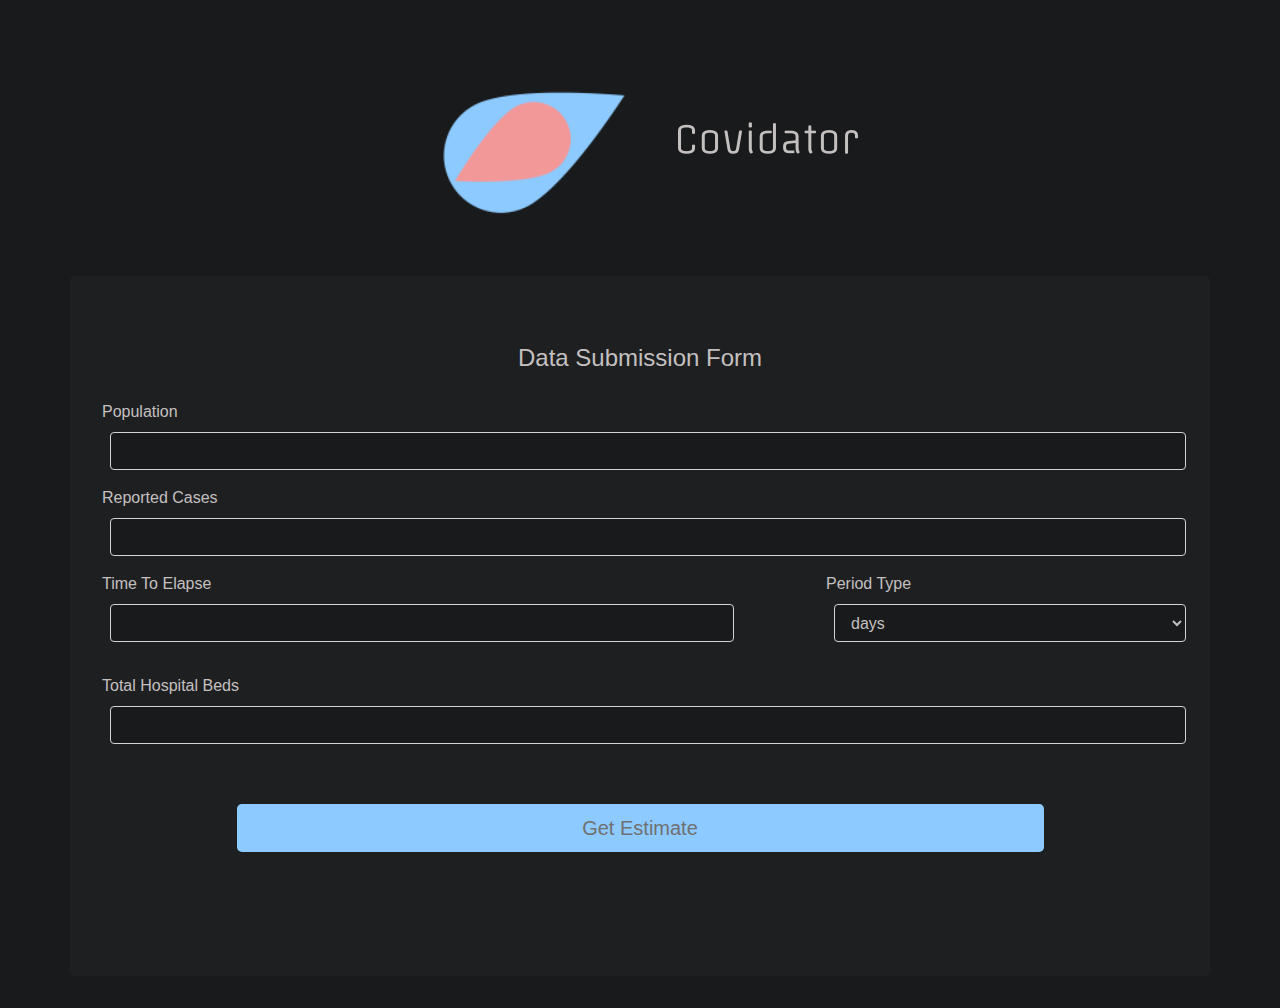
==== index.html @ 9cc37815 "init design" ====
<!DOCTYPE html>
<html lang="en">
    <head>
        <meta charset="UTF-8">
        <meta name="viewport" content="width=device-width, initial-scale=1.0">
        <meta http-equiv="X-UA-Compatible" content="ie=edge" >
        <meta name="description" content="Covidator estimates the possible escalation of COVID-19 cases over a given period of time according to the African region data">
        <title>Covidator</title>

        <link 
            href="https://stackpath.bootstrapcdn.com/bootstrap/4.4.1/css/bootstrap.min.css" 
            rel="stylesheet" 
            integrity="sha384-Vkoo8x4CGsO3+Hhxv8T/Q5PaXtkKtu6ug5TOeNV6gBiFeWPGFN9MuhOf23Q9Ifjh" 
            crossorigin="anonymous"
        />
        <link rel="icon" href="static/logo.png">
        <link rel="stylesheet" href="static/index.css">
    </head>

    <body>
        <header aria-label="header of page">
            <nav aria-label="Navbar Area" class="navbar navbar-dark">
                <a class="navbar-brand mx-auto">
                    <img 
                        class="logo" 
                        srcset="static/logo-md.png 1024w, 
                                static/logo.png 640w, 
                                static/logo.png 320w" 
                        alt="logo"
                    />
                    <img 
                        class="logo-text mx-auto" 
                        srcset="static/covidator-md.png 1024w, 
                                static/covidator-md.png 640w, 
                                static/covidator-md.png 320w" 
                        alt="Covidator"
                    />
                </a>
            </nav>
        </header>

        <main aria-label="Main Section" class="container container-md-fluid jumbotron">
            <form aria-label="Form to submit input data for impact of COVID-nineteen estimation">
                <fieldset>
                    <legend class="mb-4 text-md-center">Data Submission Form</legend>
                    <div aria-label="Population input field area" class="form-group">
                        <label for="population">Population</label>
                        <input type="number" name="population" class="form-control ml-2" aria-label="Population" data-population required/>
                    </div>
                    
                    <div aria-label="Reported Cases input field area" class="form-group">
                        <label for="reportedCases">Reported Cases</label>
                        <input type="number" name="reportedCases" class="form-control ml-2" aria-label="Reported Cases" data-reported-cases required/>
                    </div>
                    

                    <div aria-label="Time to elapse selection area in days, weeks or months" class="estimated-time form-row">
                        <div aria-label="Numeric input field for time" class="form-group col-7">
                            <label for="time-to-elapse">Time To Elapse</label>
                            <input type="number" name="time-to-elapse" class="form-control ml-2" aria-label="Time To Elapse" data-time-to-elapse required/>
                        </div>
                        <div aria-label="gutter" class="col-1"></div>
                        <span aria-label="Selecting the period type in days, weeks or months" class="form-group col-4">
                            <label for="period-type">Period Type</label>
                            <select aria-label="List of period options" name="period-type" validation-message="Select only one option" class="form-control ml-2" data-period-type>
                                <option value="days" default>days</option>
                                <option value="weeks">weeks</option>
                                <option value="months">months</option>
                            </select>
                        </span>
                    </div>
                    
                    <div aria-label="Total beds available input area" class="form-group">
                        <label for="total-hospital-beds">Total Hospital Beds</label>
                        <input type="number" name="total-hospital-beds" class="form-control ml-2" aria-label="Total Hospital Beds" data-total-hospital-beds required>
                    </div>

                    <button aria-label="For form submission to" type="submit" class="btn my-4 mx-auto btn-lg btn-block col-9" data-go-estimate>Get Estimate</button>
                </fieldset>

            </form>

            <img id="loading" 
                 srcset="static/logo-md.png 1024w, 
                        static/logo.png 640w, 
                        static/logo.png 320w" 
                 alt="spinning logo" 
                 aria-label="Loading results" 
            />

            <section id="results" aria-label="Results After Estimation">

            </section>

        </main>

        <footer aria-label="Footer of page">
            <a href="about.html"></a>
            <a href="#"></a>
            <a href="#"></a>
        </footer>

        <script src="js/estimator.js"></script>
    </body>
</html>
---- static/index.css ----
body {
    background-color: rgb(24, 26, 27) !important;
    color: #c5c0c0;
}

input, select {
    background-color: rgb(24, 26, 27) !important;
    color: #c5c0c0 !important;
}

a .navbar-brand {
    font-size: 5em !important;
    color: #a79d9d !important;
    margin: 0 auto !important;
}

.logo {
    animation: rotation 4s forwards linear;
}

.logo-text {
    margin-top: -7em;
    margin: 0 auto !important;
    height: 10em;
    width: 10em;
}

.jumbotron {
    background-color: rgb(30, 31, 32) !important;
}

input {
    margin-bottom: 1em;
}

button[type="submit"] {
    background-color: #8dcaff;
    color: #707070;
    margin: 3em auto !important;
}

button[type="submit"]:hover {
    background-color: #007BFF;
}

#loading {
    display: none;
}

.loading {
    margin: 0.2em auto;
    animation: load-rotation 0.2s infinite linear;
}

#results {
    display: none;

}


@keyframes rotation {
    from {
      transform: rotate(-150deg);
    }
    to {
      transform: rotate(-20deg);
    }
  }

  @keyframes load-rotation {
      from {
          transform: rotate(-220deg);
      }
      to {
          transform: rotate(-40deg);
      }
  }
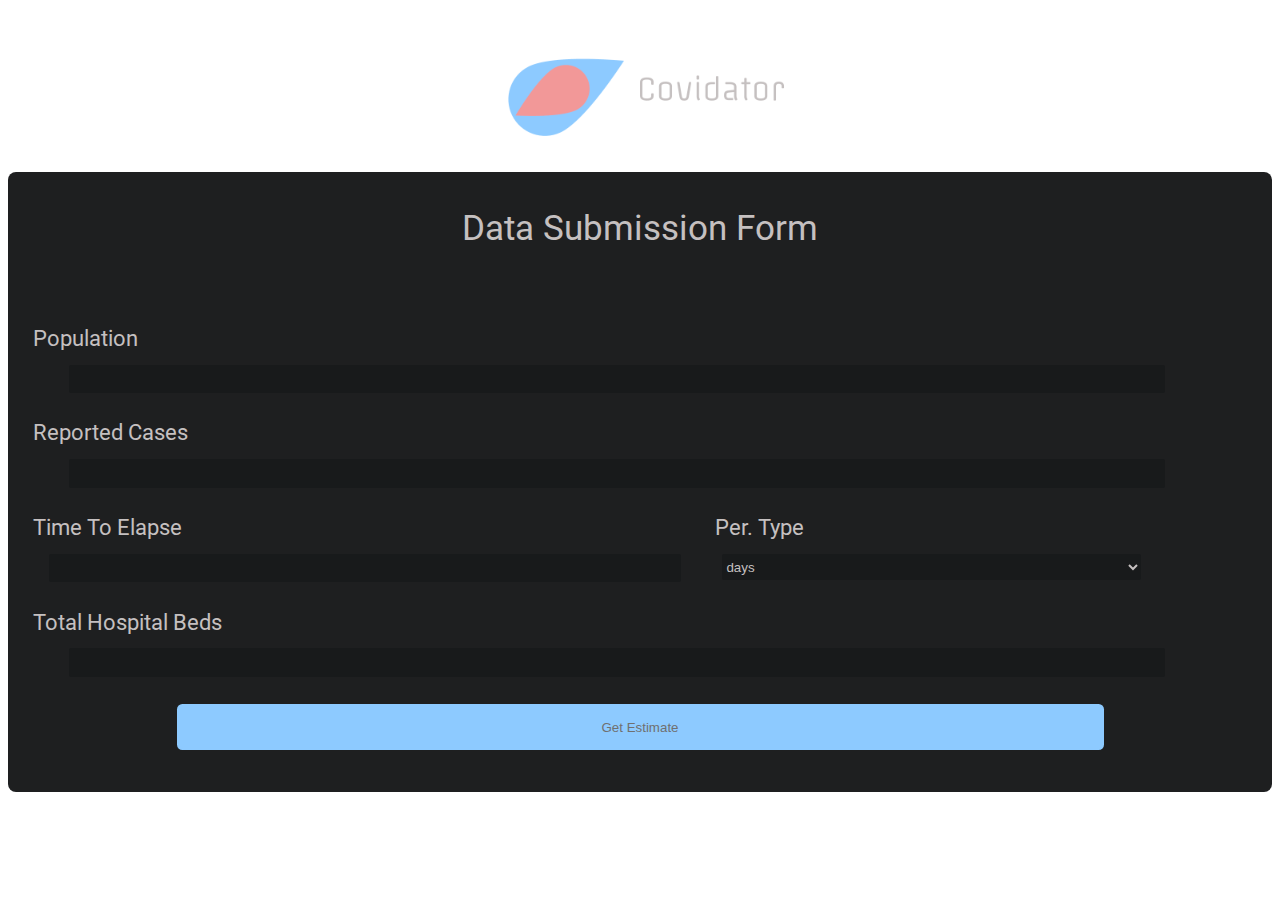
==== commit 0314b9db: "update/ UI reflection" ====
--- a/index.html
+++ b/index.html
@@ -7,20 +7,18 @@
         <meta name="description" content="Covidator estimates the possible escalation of COVID-19 cases over a given period of time according to the African region data">
         <title>Covidator</title>
 
-        <link 
-            href="https://stackpath.bootstrapcdn.com/bootstrap/4.4.1/css/bootstrap.min.css" 
-            rel="stylesheet" 
-            integrity="sha384-Vkoo8x4CGsO3+Hhxv8T/Q5PaXtkKtu6ug5TOeNV6gBiFeWPGFN9MuhOf23Q9Ifjh" 
-            crossorigin="anonymous"
-        />
+        <!-- <link 
+            href="static/bootstrap.css" 
+            rel="stylesheet"
+        /> -->
         <link rel="icon" href="static/logo.png">
         <link rel="stylesheet" href="static/index.css">
     </head>
 
     <body>
         <header aria-label="header of page">
-            <nav aria-label="Navbar Area" class="navbar navbar-dark">
-                <a class="navbar-brand mx-auto">
+            <nav aria-label="Navbar Area" class="navbar">
+                <a class="navbar-brand">
                     <img 
                         class="logo" 
                         srcset="static/logo-md.png 1024w, 
@@ -29,7 +27,7 @@
                         alt="logo"
                     />
                     <img 
-                        class="logo-text mx-auto" 
+                        class="logo-text" 
                         srcset="static/covidator-md.png 1024w, 
                                 static/covidator-md.png 640w, 
                                 static/covidator-md.png 320w" 
@@ -42,27 +40,26 @@
         <main aria-label="Main Section" class="container container-md-fluid jumbotron">
             <form aria-label="Form to submit input data for impact of COVID-nineteen estimation">
                 <fieldset>
-                    <legend class="mb-4 text-md-center">Data Submission Form</legend>
-                    <div aria-label="Population input field area" class="form-group">
+                    <legend class="">Data Submission Form</legend>
+                    <div aria-label="Population input field area" class="col-4">
                         <label for="population">Population</label>
-                        <input type="number" name="population" class="form-control ml-2" aria-label="Population" data-population required/>
+                        <input type="number" name="population" aria-label="Population" data-population required/>
                     </div>
                     
-                    <div aria-label="Reported Cases input field area" class="form-group">
+                    <div aria-label="Reported Cases input field area" class="col-4">
                         <label for="reportedCases">Reported Cases</label>
-                        <input type="number" name="reportedCases" class="form-control ml-2" aria-label="Reported Cases" data-reported-cases required/>
+                        <input type="number" name="reportedCases" aria-label="Reported Cases" data-reported-cases required/>
                     </div>
                     
 
                     <div aria-label="Time to elapse selection area in days, weeks or months" class="estimated-time form-row">
-                        <div aria-label="Numeric input field for time" class="form-group col-7">
+                        <div aria-label="Numeric input field for time" class=" col-3">
                             <label for="time-to-elapse">Time To Elapse</label>
-                            <input type="number" name="time-to-elapse" class="form-control ml-2" aria-label="Time To Elapse" data-time-to-elapse required/>
+                            <input type="number" name="time-to-elapse" aria-label="Time To Elapse" data-time-to-elapse required/>
                         </div>
-                        <div aria-label="gutter" class="col-1"></div>
-                        <span aria-label="Selecting the period type in days, weeks or months" class="form-group col-4">
-                            <label for="period-type">Period Type</label>
-                            <select aria-label="List of period options" name="period-type" validation-message="Select only one option" class="form-control ml-2" data-period-type>
+                        <span aria-label="Selecting the period type in days, weeks or months" class=" col-1">
+                            <label for="period-type">Per. Type</label>
+                            <select aria-label="List of period options" name="period-type" validation-message="Select only one option" data-period-type>
                                 <option value="days" default>days</option>
                                 <option value="weeks">weeks</option>
                                 <option value="months">months</option>
@@ -70,12 +67,12 @@
                         </span>
                     </div>
                     
-                    <div aria-label="Total beds available input area" class="form-group">
+                    <div aria-label="Total beds available input area" class="col-4">
                         <label for="total-hospital-beds">Total Hospital Beds</label>
-                        <input type="number" name="total-hospital-beds" class="form-control ml-2" aria-label="Total Hospital Beds" data-total-hospital-beds required>
+                        <input type="number" name="total-hospital-beds" aria-label="Total Hospital Beds" data-total-hospital-beds required>
                     </div>
 
-                    <button aria-label="For form submission to" type="submit" class="btn my-4 mx-auto btn-lg btn-block col-9" data-go-estimate>Get Estimate</button>
+                    <div class="submit"><button aria-label="For form submission to" type="submit" class="btn" data-go-estimate>Get Estimate</button></div>
                 </fieldset>
 
             </form>
@@ -95,11 +92,11 @@
         </main>
 
         <footer aria-label="Footer of page">
-            <a href="about.html"></a>
+            <!--<a href="about.html"></a>
             <a href="#"></a>
-            <a href="#"></a>
+            <a href="#"></a>-->
         </footer>
 
         <script src="js/estimator.js"></script>
     </body>
-</html>+</html>
--- a/static/index.css
+++ b/static/index.css
@@ -1,17 +1,23 @@
 body {
-    background-color: rgb(24, 26, 27) !important;
+    background-color: rgb(255, 255, 255);
+    color: #c5c0c0;
+    font-family: 'roboto-regular';
+}
+
+main {
+    display: flex;
+    justify-content: center;
+}
+
+input, select {
+    background-color: rgb(24, 26, 27);
     color: #c5c0c0;
 }
 
-input, select {
-    background-color: rgb(24, 26, 27) !important;
-    color: #c5c0c0 !important;
-}
-
 a .navbar-brand {
-    font-size: 5em !important;
-    color: #a79d9d !important;
-    margin: 0 auto !important;
+    font-size: 5em;
+    color: #a79d9d;
+    margin: 0 auto;
 }
 
 .logo {
@@ -20,23 +26,103 @@
 
 .logo-text {
     margin-top: -7em;
-    margin: 0 auto !important;
+    margin: 0 auto;
     height: 10em;
     width: 10em;
 }
 
-.jumbotron {
-    background-color: rgb(30, 31, 32) !important;
+nav {
+    display: flex;
+    justify-content: space-around;
 }
 
-input {
-    margin-bottom: 1em;
+.logo {
+    width: 10em;
+    min-height: 9em;
+}
+
+.logo-text {
+    margin-left: -1.2em;
+}
+
+.jumbotron {
+    width: 100%;
+    display: block;
+    background-color: rgb(30, 31, 32);
+    margin: 0 auto;
+    border-radius: .5em;
+}
+
+fieldset {
+    border: none;
+}
+
+legend {
+    margin: 2em auto;
+    font-size: 2.2em;
+    padding-top: 1em;
+}
+
+.form-group {
+    display: inline;
+}
+
+
+label {
+    padding: 1em 0.5em;
+    font-size: 1.4em;
+}
+
+input, select {
+    margin: 1em 0 2em 4%;
+    display: flex;
+    border:1px;
+    border-radius: 2px;
+    min-height: 2em;
+    width: 92%;
+}
+
+
+.col-4 {
+    width: 96%;
+}
+
+.col-3 {
+    width: 56%;
+}
+
+.col-1 {
+    width: 36%;
+}
+
+
+.estimated-time {
+    display: flex;
+    flex-wrap: nowrap;
+    width: 92%;
+}
+
+.col-3 {
+    width: 60%;
+}
+
+.col-1 {
+    width: 40%;
+}
+
+.submit {
+    display: flex;
+    justify-content: space-around;
+    margin-bottom: 2em;
 }
 
 button[type="submit"] {
+    width: 75%;
     background-color: #8dcaff;
     color: #707070;
-    margin: 3em auto !important;
+    border: none;
+    border-radius: .4em;
+    min-height: 3.5em;
 }
 
 button[type="submit"]:hover {
@@ -74,4 +160,9 @@
       to {
           transform: rotate(-40deg);
       }
+  }
+
+  @font-face {
+      src: url('font/Roboto-Regular.ttf');
+      font-family: 'roboto-regular';
   }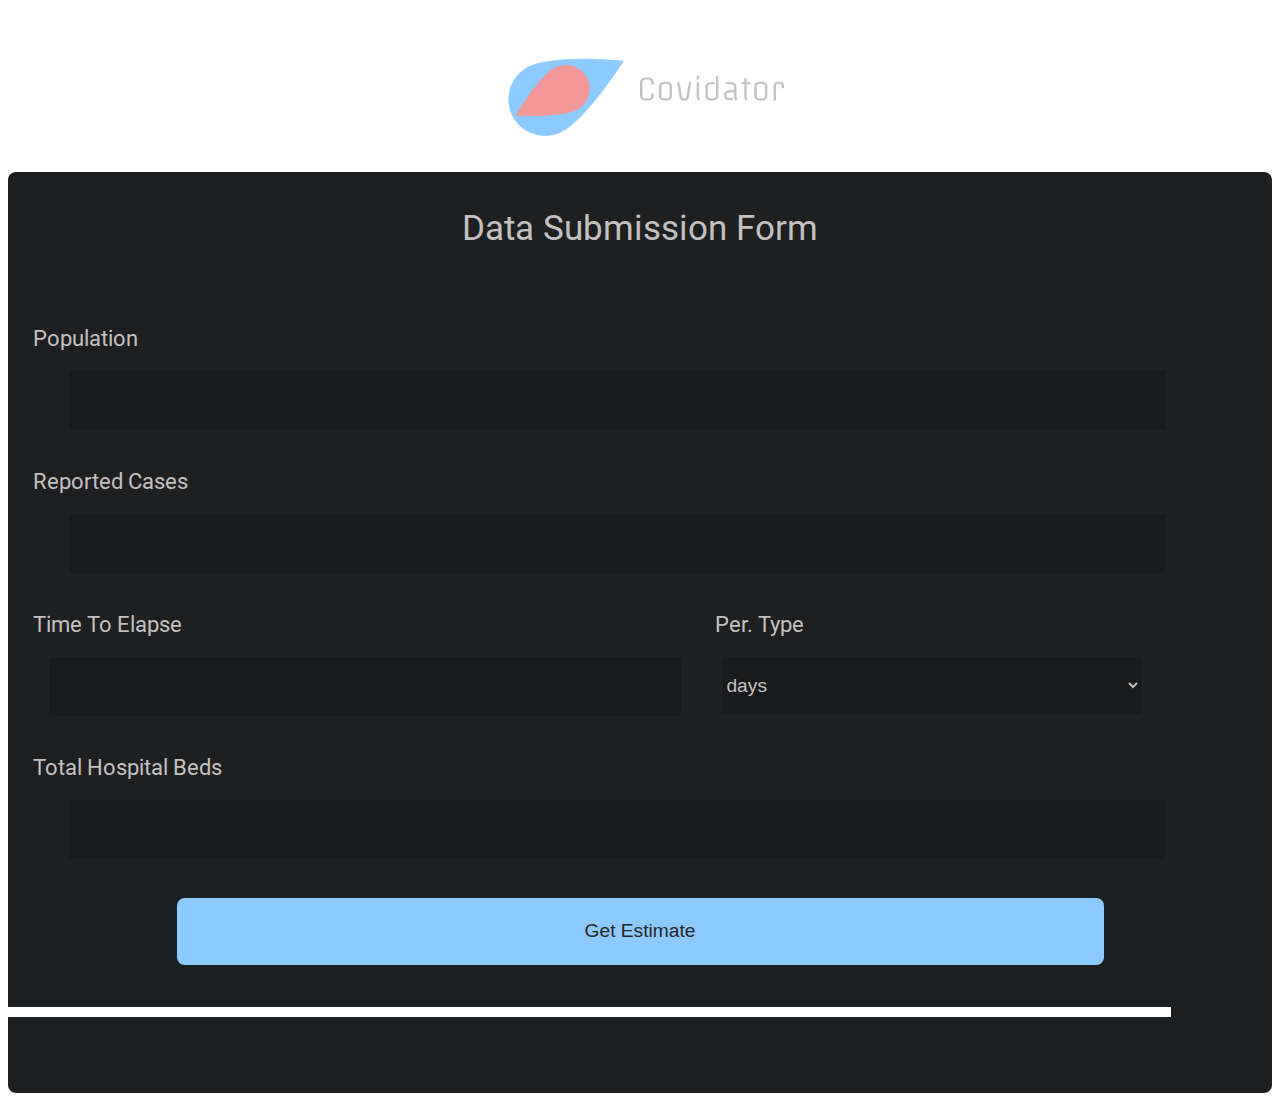
==== commit d41fed6f: "fix: screen width adjustment for mobile portrait" ====
--- a/index.html
+++ b/index.html
@@ -89,6 +89,12 @@
 
             </section>
 
+
+            <br/>
+            <br/>
+            <br/>
+            <br/>
+
         </main>
 
         <footer aria-label="Footer of page">
--- a/static/index.css
+++ b/static/index.css
@@ -1,7 +1,7 @@
 body {
     background-color: rgb(255, 255, 255);
     color: #c5c0c0;
-    font-family: 'roboto-regular';
+    font-family: 'roboto-regular', Arial, Helvetica, sans-serif;
 }
 
 main {
@@ -78,8 +78,9 @@
     display: flex;
     border:1px;
     border-radius: 2px;
-    min-height: 2em;
+    min-height: 3em;
     width: 92%;
+    font-size: 1.2em;
 }
 
 
@@ -119,10 +120,11 @@
 button[type="submit"] {
     width: 75%;
     background-color: #8dcaff;
-    color: #707070;
+    color: #272626;
     border: none;
     border-radius: .4em;
     min-height: 3.5em;
+    font-size: 1.2em;
 }
 
 button[type="submit"]:hover {
@@ -139,8 +141,14 @@
 }
 
 #results {
-    display: none;
+    display: block;
+    background-color: white;
+    height: 10px;
+    width: 92%;
+}
 
+#results:hover {
+    animation: extrudeY 1s forwards linear;
 }
 
 
@@ -162,7 +170,18 @@
       }
   }
 
+  @keyframes extrudeY {
+      from {
+          transform: scaleY(2);
+      }
+      to {
+          transform: scaleY(20);
+      }
+  }
+
   @font-face {
       src: url('font/Roboto-Regular.ttf');
+      font-style: normal;
       font-family: 'roboto-regular';
+      font-display: swap;
   }